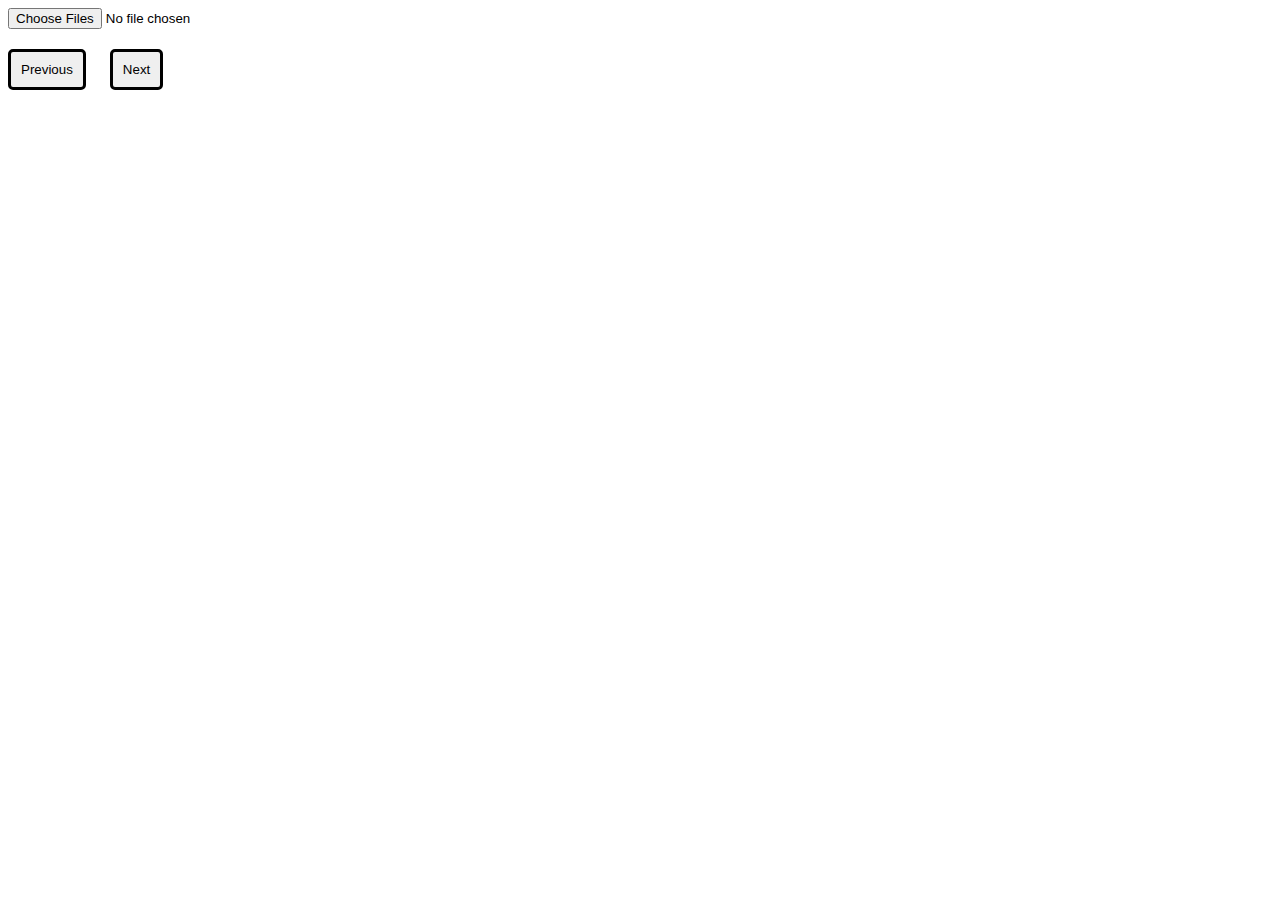
==== task1/imageSlider.html @ 9f8ee57e "Create image slider" ====
<html>
<head>
    <title>Image Slider</title>
    <link rel="stylesheet" type="text/css" href="imageSlider.css">
</head>
<body>
    <div class="image-slider">
        <input type="file" multiple/>
    </div>
    <div class="slides"></div>
    <div class="btn">
    <button>Previous</button>
    <button>Next</button>
</div>
    <script src="script.js"></script>
</body>
</html>
---- task1/imageSlider.css ----
.image-slider{
    width : 100%;
    margin : auto;
}
.slides{
    display: block;
    width: 100%;
    overflow: hidden;
}
.btn button{
    margin-top: 20px;
    margin-right: 20px;
    border-radius: 5px;
    padding: 10px;
    border: 3px solid black;
}
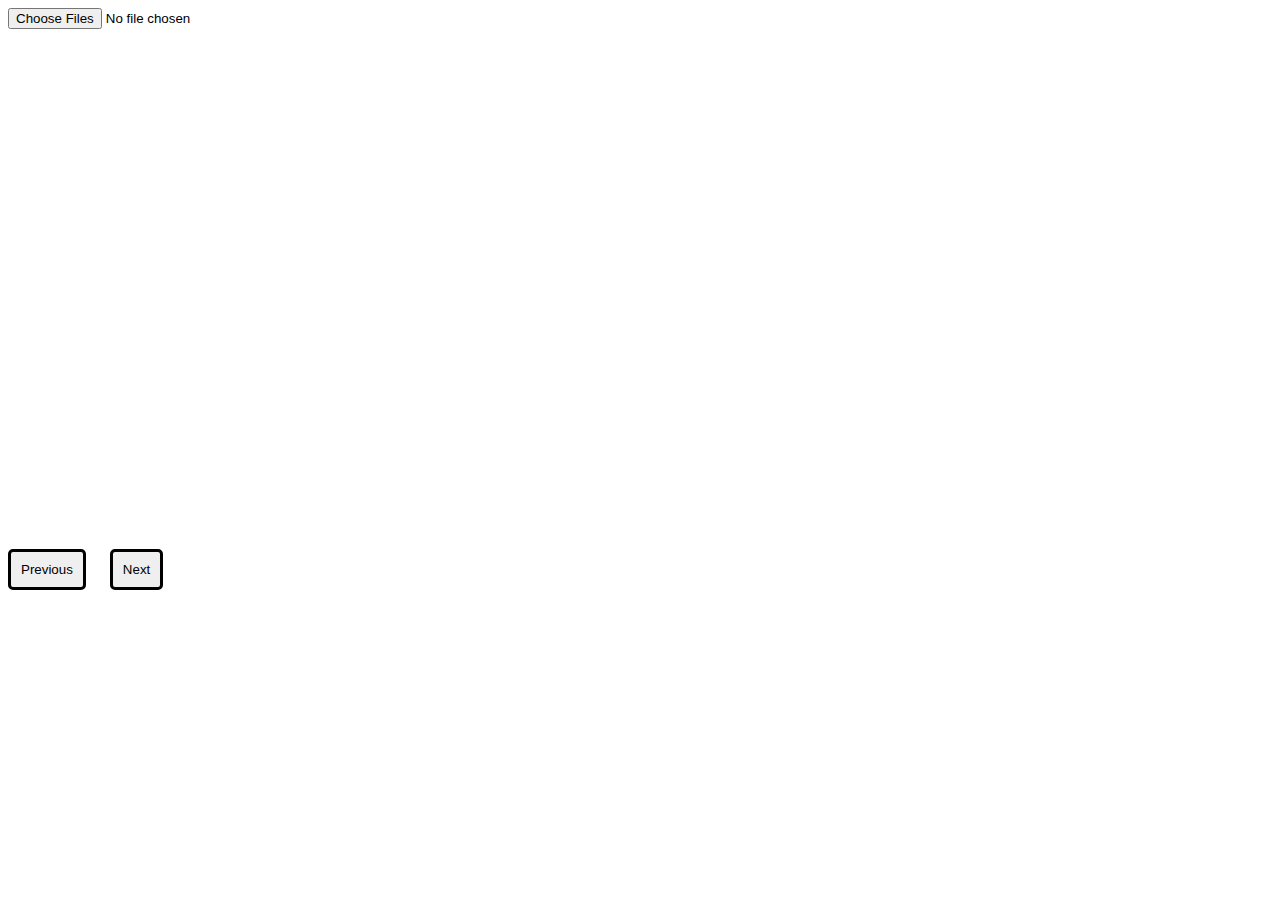
==== commit 96b5fcac: "Dynamic image addition and display image" ====
--- a/task1/imageSlider.html
+++ b/task1/imageSlider.html
@@ -5,12 +5,14 @@
 </head>
 <body>
     <div class="image-slider">
-        <input type="file" multiple/>
+        <input id="img" type="file" multiple/>
     </div>
-    <div class="slides"></div>
+    <div class="slider-container">
+        <div class="slides" id="slides-container"></div>
+    </div>
     <div class="btn">
-    <button>Previous</button>
-    <button>Next</button>
+    <button id="prev">Previous</button>
+    <button id="next">Next</button>
 </div>
     <script src="script.js"></script>
 </body>
--- a/task1/imageSlider.css
+++ b/task1/imageSlider.css
@@ -1,11 +1,17 @@
 .image-slider{
     width : 100%;
     margin : auto;
+    
+}
+.slider-container{
+    width: 100%;
+    height: 500px;
+    overflow: hidden;
+    position: relative;
 }
 .slides{
     display: block;
     width: 100%;
-    overflow: hidden;
 }
 .btn button{
     margin-top: 20px;
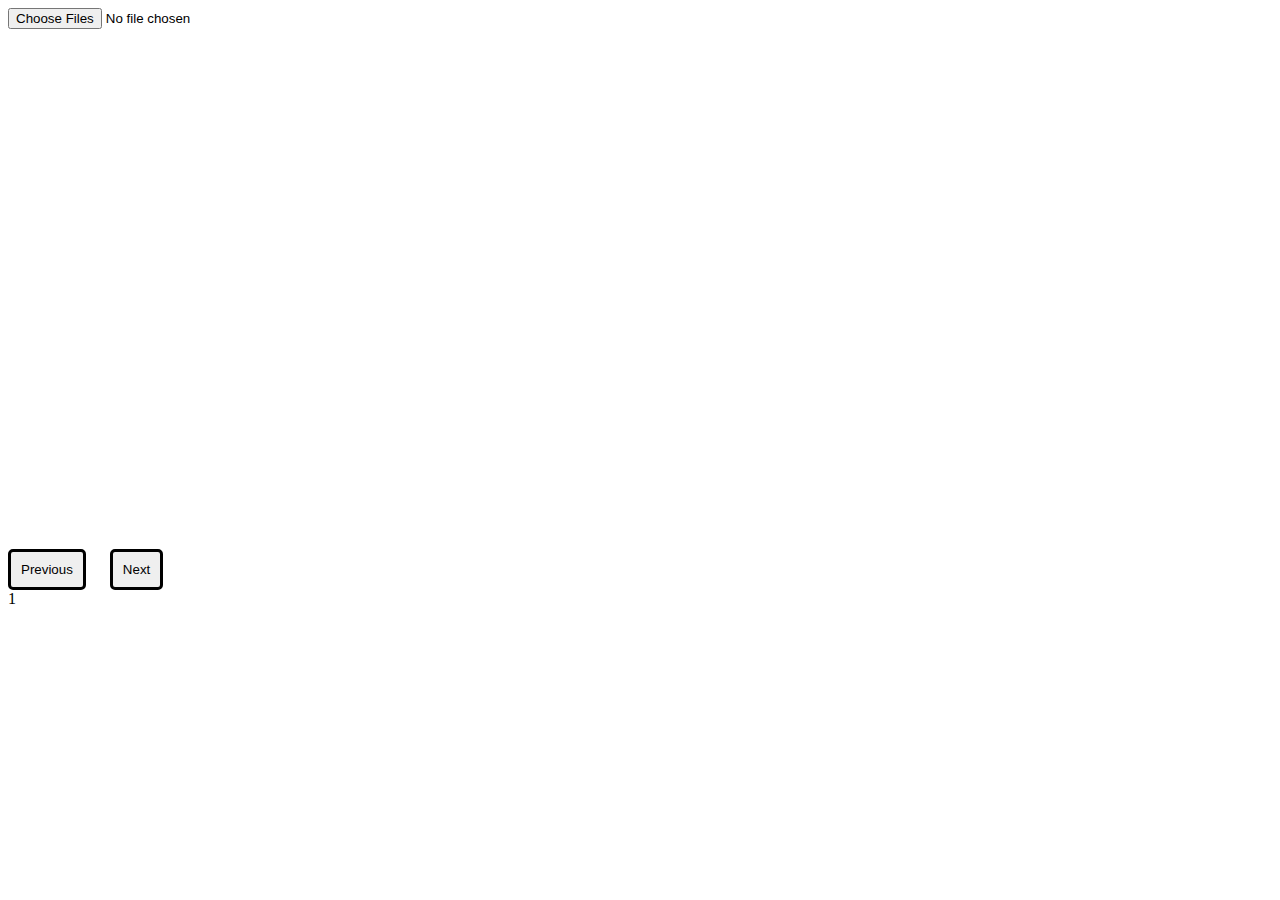
==== commit 3c3c51ce: "Add slide number" ====
--- a/task1/imageSlider.html
+++ b/task1/imageSlider.html
@@ -5,15 +5,17 @@
 </head>
 <body>
     <div class="image-slider">
-        <input id="img" type="file" multiple/>
+        <input id="img" type="file" multiple accept="image/*"/>
     </div>
     <div class="slider-container">
         <div class="slides" id="slides-container"></div>
     </div>
+
     <div class="btn">
     <button id="prev">Previous</button>
     <button id="next">Next</button>
 </div>
+<div id="current-slide"></div>
     <script src="script.js"></script>
 </body>
 </html>--- a/task1/imageSlider.css
+++ b/task1/imageSlider.css
@@ -2,16 +2,21 @@
     width : 100%;
     margin : auto;
     
+}
+.slides img{
+    width: 100%;
+    height: auto;
 }
 .slider-container{
     width: 100%;
     height: 500px;
     overflow: hidden;
     position: relative;
+    margin: 0 auto;
 }
 .slides{
-    display: block;
-    width: 100%;
+    display: flex;
+    transition: transform 0.5s ease-in-out;
 }
 .btn button{
     margin-top: 20px;
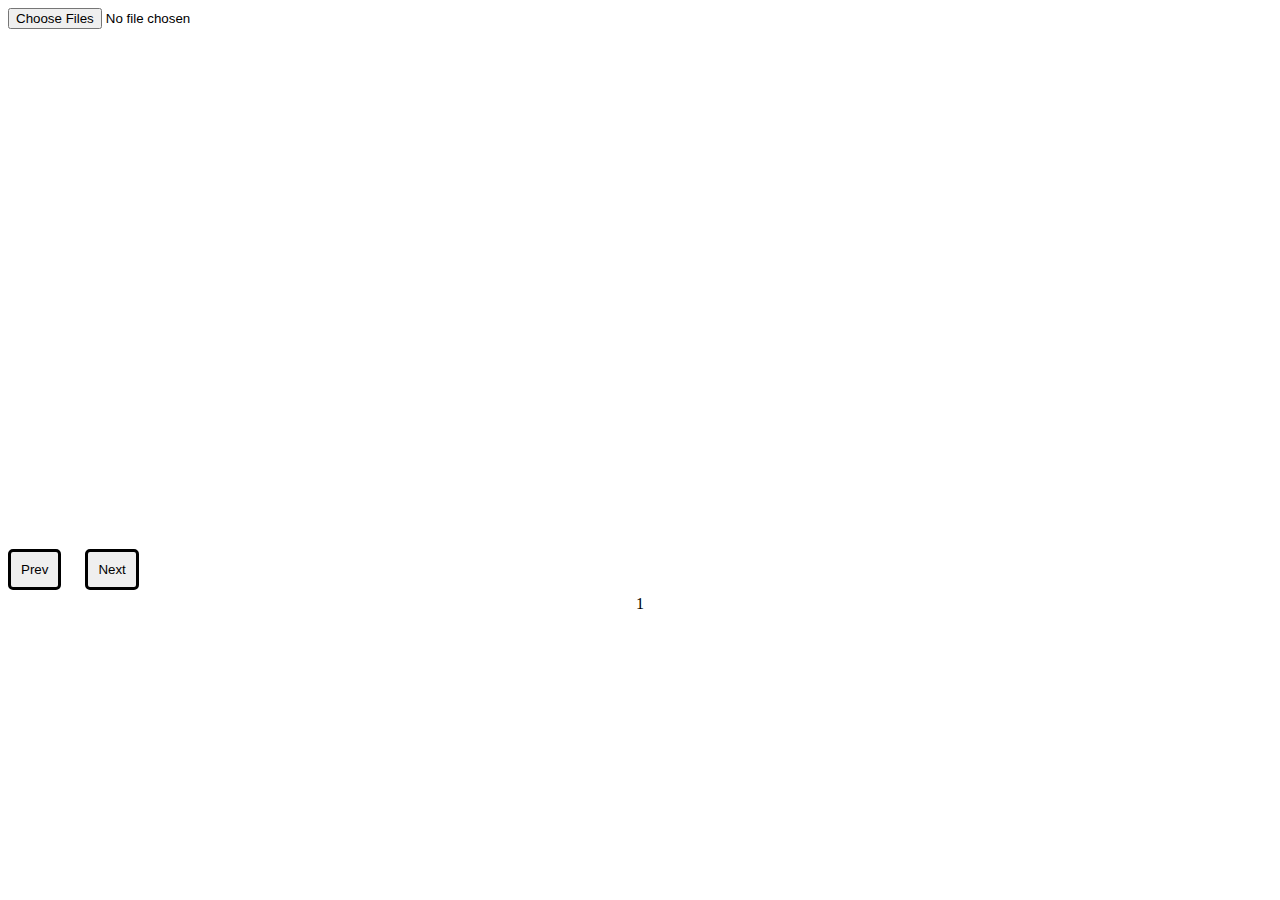
==== commit 579dff87: "Update css" ====
--- a/task1/imageSlider.html
+++ b/task1/imageSlider.html
@@ -12,7 +12,7 @@
     </div>
 
     <div class="btn">
-    <button id="prev">Previous</button>
+    <button id="prev">Prev</button>
     <button id="next">Next</button>
 </div>
 <div id="current-slide"></div>
--- a/task1/imageSlider.css
+++ b/task1/imageSlider.css
@@ -24,4 +24,8 @@
     border-radius: 5px;
     padding: 10px;
     border: 3px solid black;
+}
+#current-slide{
+margin-top: 5px;
+text-align: center;
 }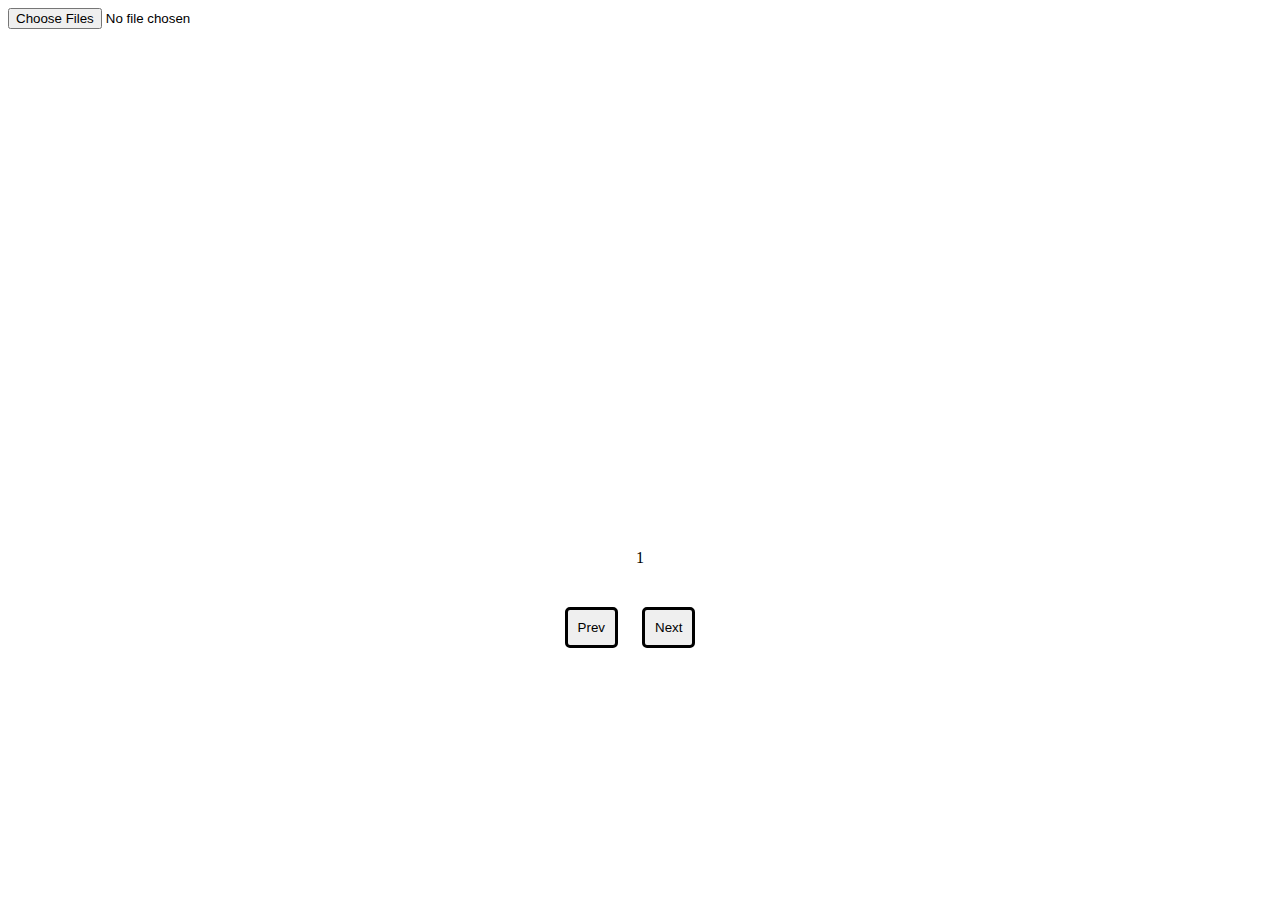
==== commit d6791197: "Update button alignment" ====
--- a/task1/imageSlider.html
+++ b/task1/imageSlider.html
@@ -10,12 +10,12 @@
     <div class="slider-container">
         <div class="slides" id="slides-container"></div>
     </div>
-
+    <div id="current-slide"></div>
     <div class="btn">
     <button id="prev">Prev</button>
     <button id="next">Next</button>
 </div>
-<div id="current-slide"></div>
+
     <script src="script.js"></script>
 </body>
 </html>--- a/task1/imageSlider.css
+++ b/task1/imageSlider.css
@@ -9,6 +9,7 @@
 }
 .slider-container{
     width: 100%;
+    padding-top: 10px;
     height: 500px;
     overflow: hidden;
     position: relative;
@@ -18,7 +19,13 @@
     display: flex;
     transition: transform 0.5s ease-in-out;
 }
+.btn {
+    text-align: center;
+    margin-top: 20px;
+}
 .btn button{
+    align-items: center;
+    align-content: center;
     margin-top: 20px;
     margin-right: 20px;
     border-radius: 5px;
@@ -26,6 +33,6 @@
     border: 3px solid black;
 }
 #current-slide{
-margin-top: 5px;
-text-align: center;
+    margin-top: 10px;
+    text-align: center;
 }